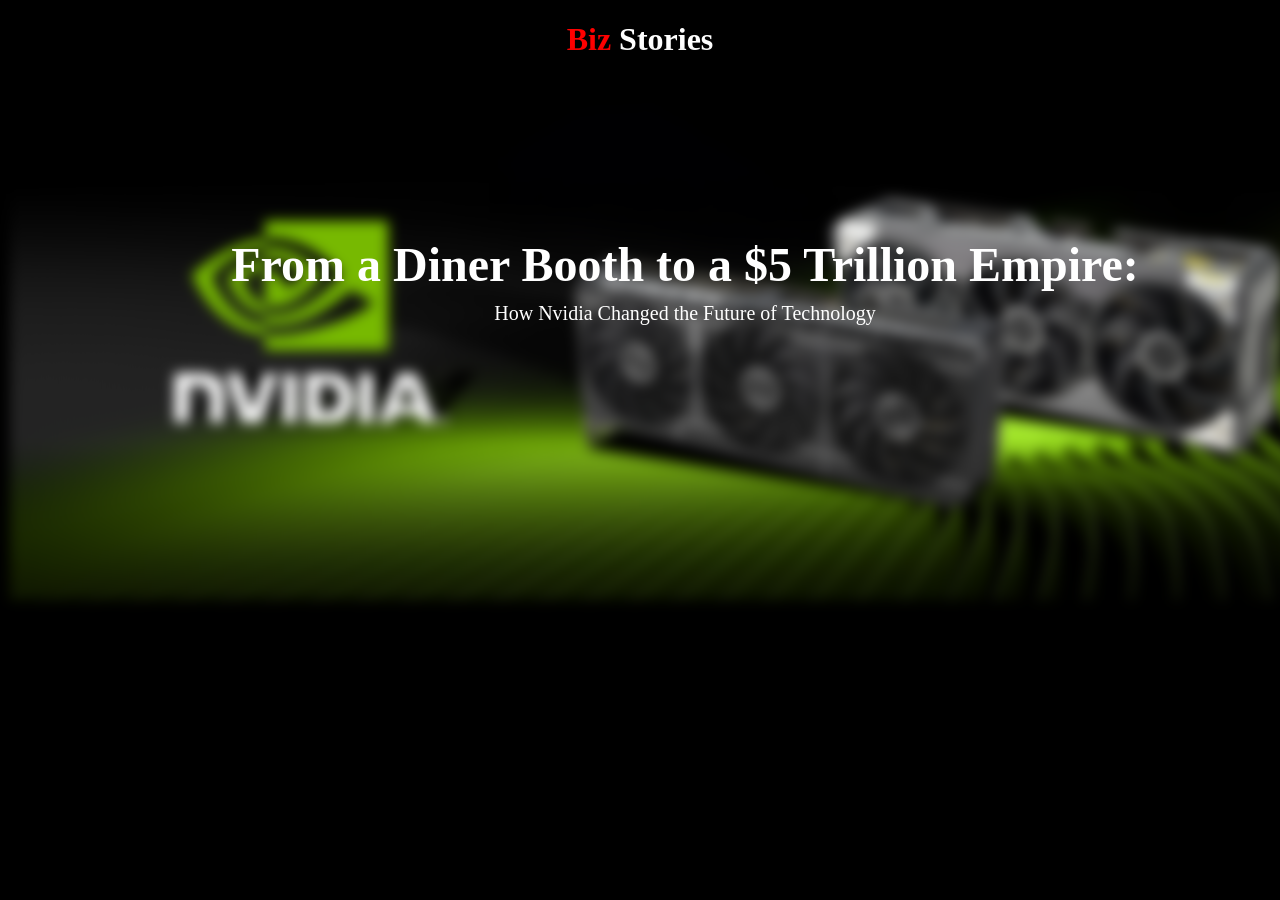
==== index.html @ ef79feb2 "add new homepage" ====
<!DOCTYPE html>
<html lang="en">
<head>
    <!-- google adsence -->
    <script async src="https://pagead2.googlesyndication.com/pagead/js/adsbygoogle.js?client=ca-pub-2983478958440292"
     crossorigin="anonymous"></script>
    <meta charset="UTF-8">
    <meta name="viewport" content="width=device-width, initial-scale=1.0">
    <title>BizStories</title>
    <link rel="stylesheet" href="homepage.css">
</head>
<body class="background">
        <h1 class="logo" ><span class="red">Biz</span> Stories</h1>
    <div class = headline>
        <h1 class="text">
            <a href="nvidia 5 billion.html">From a Diner Booth to a $5 Trillion Empire:</a>
        </h1> 
        <p class="text">
            <a href="nvidia 5 billion.html">How Nvidia Changed the Future of Technology</a>
        </p>
        
    </div>
---- homepage.css ----
.background {
    background-color: black;
}
.logo{
    color: white;
    text-align: center;
    font-family: 'Times New Roman', Times, serif;
}
.logo .red {
    color: red;
}
.headline {
    top: 80px;
    left: 60px;
    width: 1250px;
    height: 500px;
    position: absolute;
    border-radius: 10px;
}

.headline::before {
     content: "";
    position: absolute;
    inset: 0;
    background-image: url("NVIDIA_Unterseite_Big.webp");
    background-size: cover;
    background-position: center;
    background-repeat: no-repeat;
    filter: blur(6px);
    transform: scale(1.08);
    z-index: 1;
    font-family: Arial, sans-serif;
}
    

.headline h1 {
    font-size: 48px;
    margin-bottom: 10px;
    font-family: 'Times New Roman', Times, serif;
}

.headline p {
    font-size: 20px;
    margin: 0;
}
.headline h1,
.headline p {
    position: relative;   
    z-index: 2;           
    color: white;
    text-align: center;
}

.text {
    position: absolute;
    top: 125px;
}

.text a {
    text-decoration: none;
    color: inherit;
}
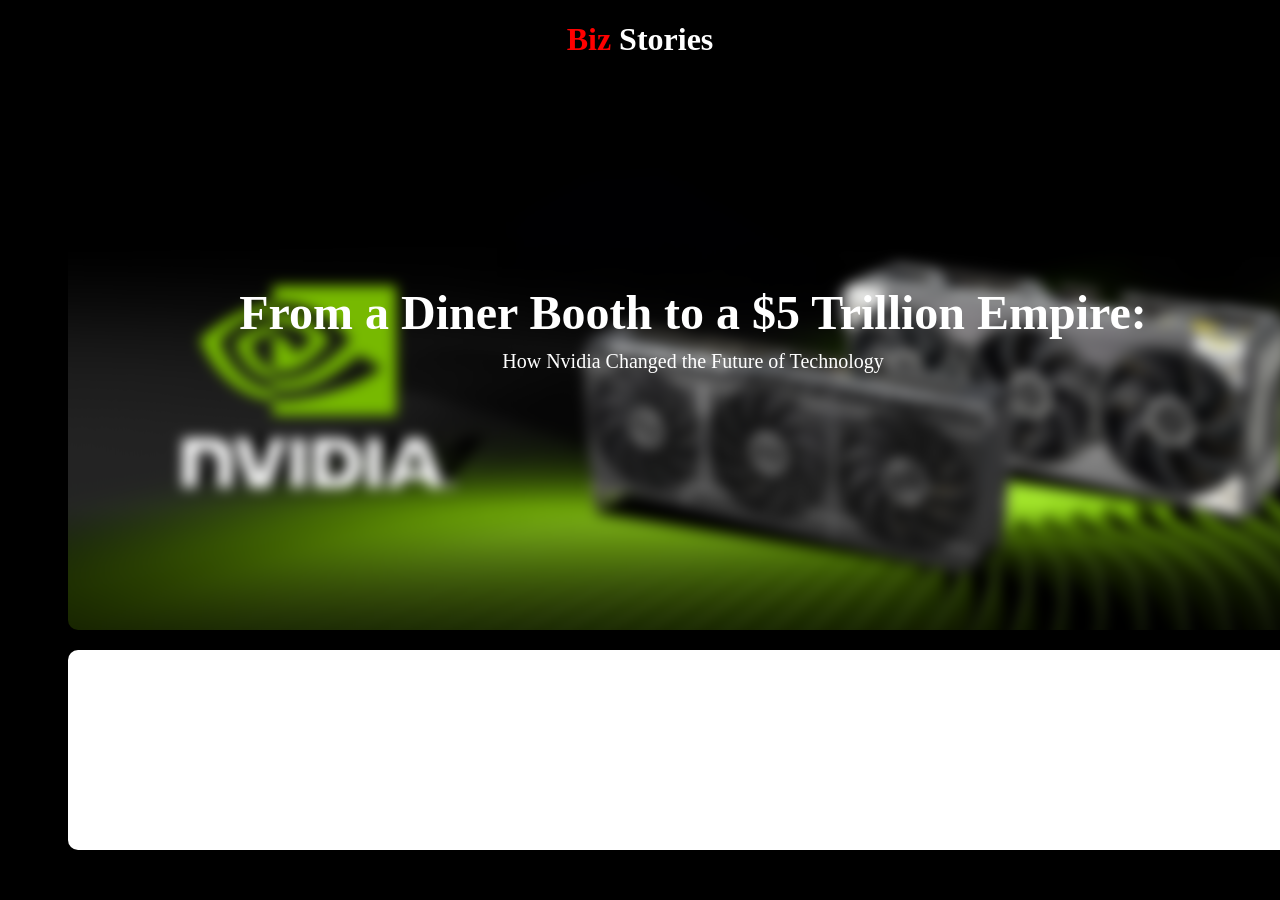
==== commit 255dc64d: "replace homepage.css with style.css and add new styles for headline and ads sections" ====
--- a/index.html
+++ b/index.html
@@ -1,13 +1,10 @@
 <!DOCTYPE html>
 <html lang="en">
 <head>
-    <!-- google adsence -->
-    <script async src="https://pagead2.googlesyndication.com/pagead/js/adsbygoogle.js?client=ca-pub-2983478958440292"
-     crossorigin="anonymous"></script>
     <meta charset="UTF-8">
     <meta name="viewport" content="width=device-width, initial-scale=1.0">
     <title>BizStories</title>
-    <link rel="stylesheet" href="homepage.css">
+    <link rel="stylesheet" href="style.css">
 </head>
 <body class="background">
         <h1 class="logo" ><span class="red">Biz</span> Stories</h1>
@@ -18,5 +15,8 @@
         <p class="text">
             <a href="nvidia 5 billion.html">How Nvidia Changed the Future of Technology</a>
         </p>
-        
+    </div>
+
+    <div class ="ads">
+
     </div>
--- a/style.css
+++ b/style.css
@@ -0,0 +1,80 @@
+.background {
+    background-color: black;
+}
+.logo {
+    color: white;
+    text-align: center;
+    font-family: 'Times New Roman', Times, serif;
+}
+.logo .red {
+    color: red;
+}
+.headline {
+    top: 80px;
+    left: 60px;
+    width: 1250px;
+    height: 470px;
+    position: relative; /* use relative so pseudo-element is positioned inside */
+    border-radius: 10px;
+    overflow: hidden; /* contain the blurred background */
+}
+
+
+.headline::before {
+    content: "";
+    position: absolute;
+    inset: 0;
+    background-image: url('NVIDIA_Unterseite_Big.webp');
+    background-size: cover;
+    background-position: center;
+    background-repeat: no-repeat;
+    filter: blur(6px);
+    transform: scale(1.08);
+    z-index: 1;
+    pointer-events: none; /* allow clicks through the pseudo-element */
+}
+    
+
+.headline h1 {
+    font-size: 48px;
+    margin-bottom: 10px;
+    font-family: 'Times New Roman', Times, serif;
+}
+
+.headline p {
+    font-size: 20px;
+    margin: 0;
+    overflow: hidden;
+
+}
+.headline h1,
+.headline p {
+    position: relative;   
+    z-index: 2;           
+    color: white;
+    text-align: center;
+}
+
+.text {
+    position: absolute;
+    top: 125px;
+    left: 0;
+    right: 0;
+    margin: 0 auto;
+}
+
+.text a {
+    text-decoration: none;
+    color: inherit;
+}
+
+.ads {
+    top: 100px;
+    left: 60px;
+    width: 1250px;
+    height: 200px;
+    position: relative; /* use relative so pseudo-element is positioned inside */
+    border-radius: 10px;
+    overflow: hidden;
+    background-color: white;
+}
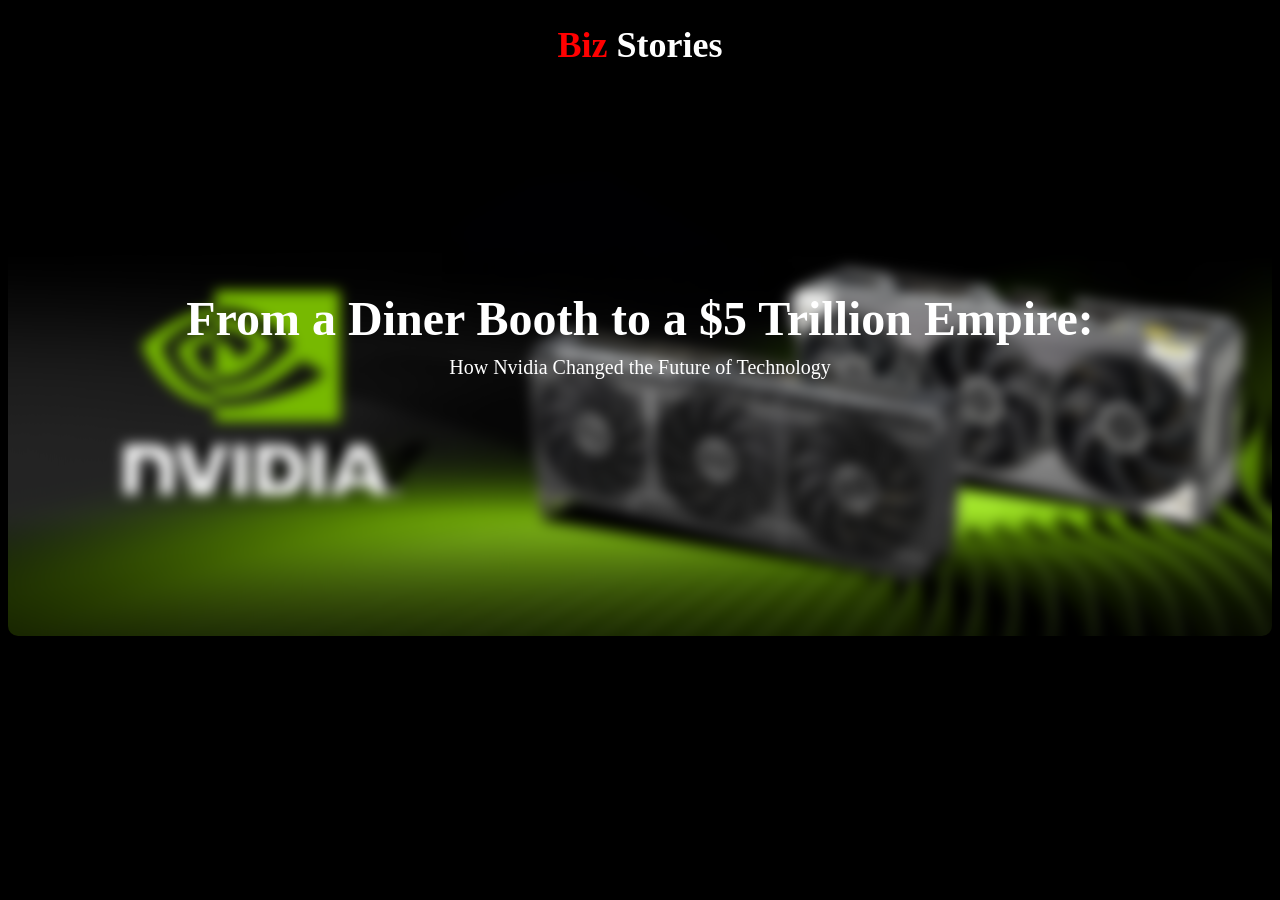
==== commit d3b8ee72: "add Google Ads script and update styles for headline and submain sections" ====
--- a/index.html
+++ b/index.html
@@ -5,6 +5,8 @@
     <meta name="viewport" content="width=device-width, initial-scale=1.0">
     <title>BizStories</title>
     <link rel="stylesheet" href="style.css">
+    <script async src="https://pagead2.googlesyndication.com/pagead/js/adsbygoogle.js?client=ca-pub-2983478958440292"
+     crossorigin="anonymous"></script>
 </head>
 <body class="background">
         <h1 class="logo" ><span class="red">Biz</span> Stories</h1>
@@ -17,6 +19,6 @@
         </p>
     </div>
 
-    <div class ="ads">
-
+    <!-- <div class ="submain">
+        
     </div>
--- a/style.css
+++ b/style.css
@@ -5,14 +5,15 @@
     color: white;
     text-align: center;
     font-family: 'Times New Roman', Times, serif;
+    font-size: clamp(20px, 4vw, 36px);
+    margin-bottom: 20px;
 }
 .logo .red {
     color: red;
 }
 .headline {
     top: 80px;
-    left: 60px;
-    width: 1250px;
+    width: min (1340px);
     height: 470px;
     position: relative; /* use relative so pseudo-element is positioned inside */
     border-radius: 10px;
@@ -67,14 +68,35 @@
     text-decoration: none;
     color: inherit;
 }
-
-.ads {
-    top: 100px;
+.submain {
+top: 100px;
     left: 60px;
     width: 1250px;
-    height: 200px;
+    height: 470px;
     position: relative; /* use relative so pseudo-element is positioned inside */
     border-radius: 10px;
-    overflow: hidden;
+    overflow: hidden; 
     background-color: white;
+}
+
+@media screen and (max-width: 768px) {
+    .headline,
+    .submain {
+        width: 95%;           /* Gives slightly more horizontal room on smaller screens */
+        min-height: 320px;     /* Reduces vertical height on smaller viewports */
+        margin: 1rem auto;
+    }
+
+    .text {
+        padding: 1.25rem 1rem;
+    }
+}
+
+/* Ultra-Small Mobile (Under 400px) */
+@media screen and (max-width: 400px) {
+    .headline,
+    .submain {
+        border-radius: 6px;   /* Smaller rounded edges for tiny displays */
+        min-height: 280px;
+    }
 }
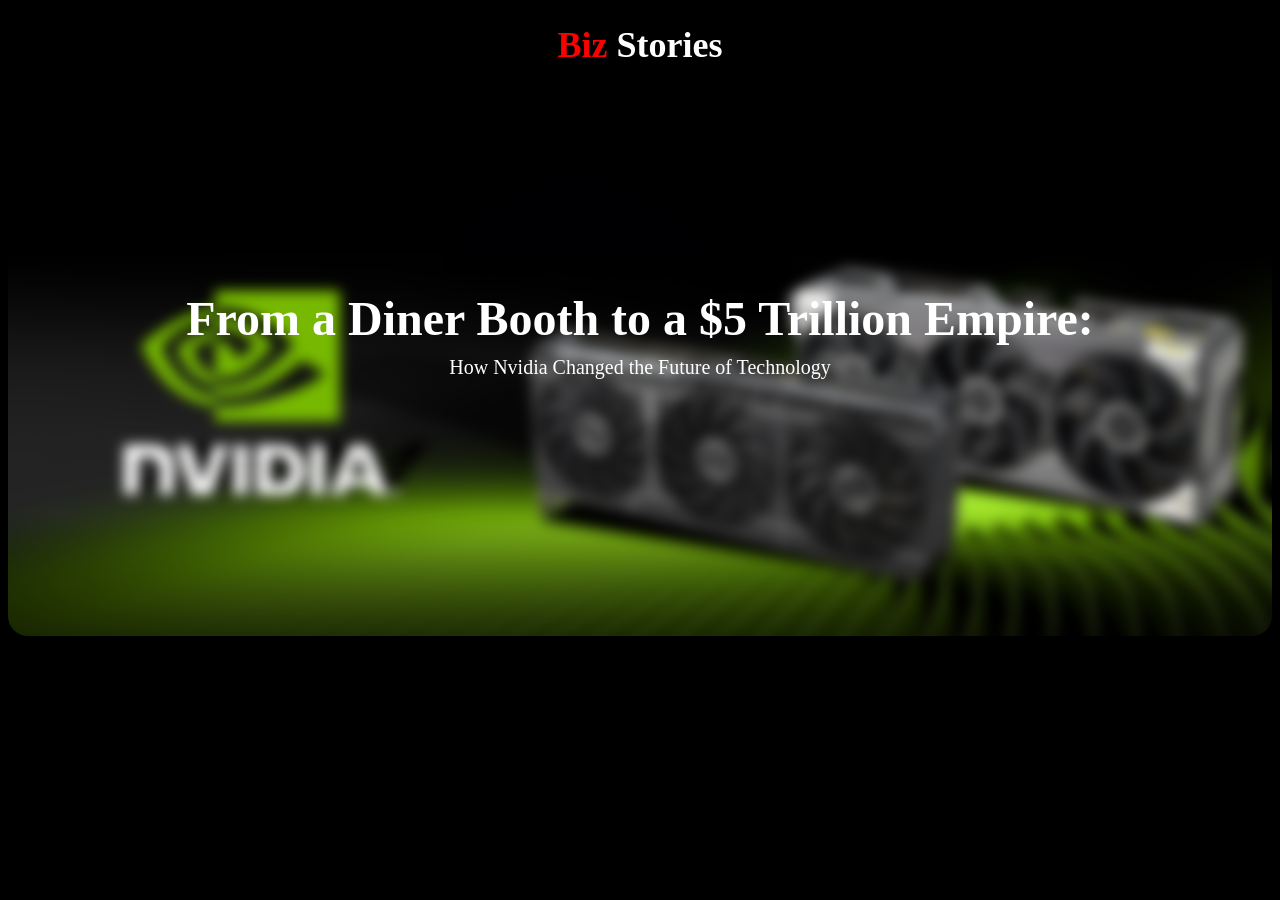
==== commit ee186af2: "Add initial HTML and CSS files for NVIDIA business story page - Created nvidia.css for styling the p" ====
--- a/index.html
+++ b/index.html
@@ -5,17 +5,17 @@
     <meta name="viewport" content="width=device-width, initial-scale=1.0">
     <title>BizStories</title>
     <link rel="stylesheet" href="style.css">
-    <script async src="https://pagead2.googlesyndication.com/pagead/js/adsbygoogle.js?client=ca-pub-2983478958440292"
+<script async src="https://pagead2.googlesyndication.com/pagead/js/adsbygoogle.js?client=ca-pub-2983478958440292"
      crossorigin="anonymous"></script>
 </head>
 <body class="background">
         <h1 class="logo" ><span class="red">Biz</span> Stories</h1>
     <div class = headline>
         <h1 class="text">
-            <a href="nvidia 5 billion.html">From a Diner Booth to a $5 Trillion Empire:</a>
+            <a href="/Nvidia/nvidia.html">From a Diner Booth to a $5 Trillion Empire:</a>
         </h1> 
         <p class="text">
-            <a href="nvidia 5 billion.html">How Nvidia Changed the Future of Technology</a>
+            How Nvidia Changed the Future of Technology
         </p>
     </div>
 
--- a/style.css
+++ b/style.css
@@ -16,7 +16,7 @@
     width: min (1340px);
     height: 470px;
     position: relative; /* use relative so pseudo-element is positioned inside */
-    border-radius: 10px;
+    border-radius: 20px;
     overflow: hidden; /* contain the blurred background */
 }
 
